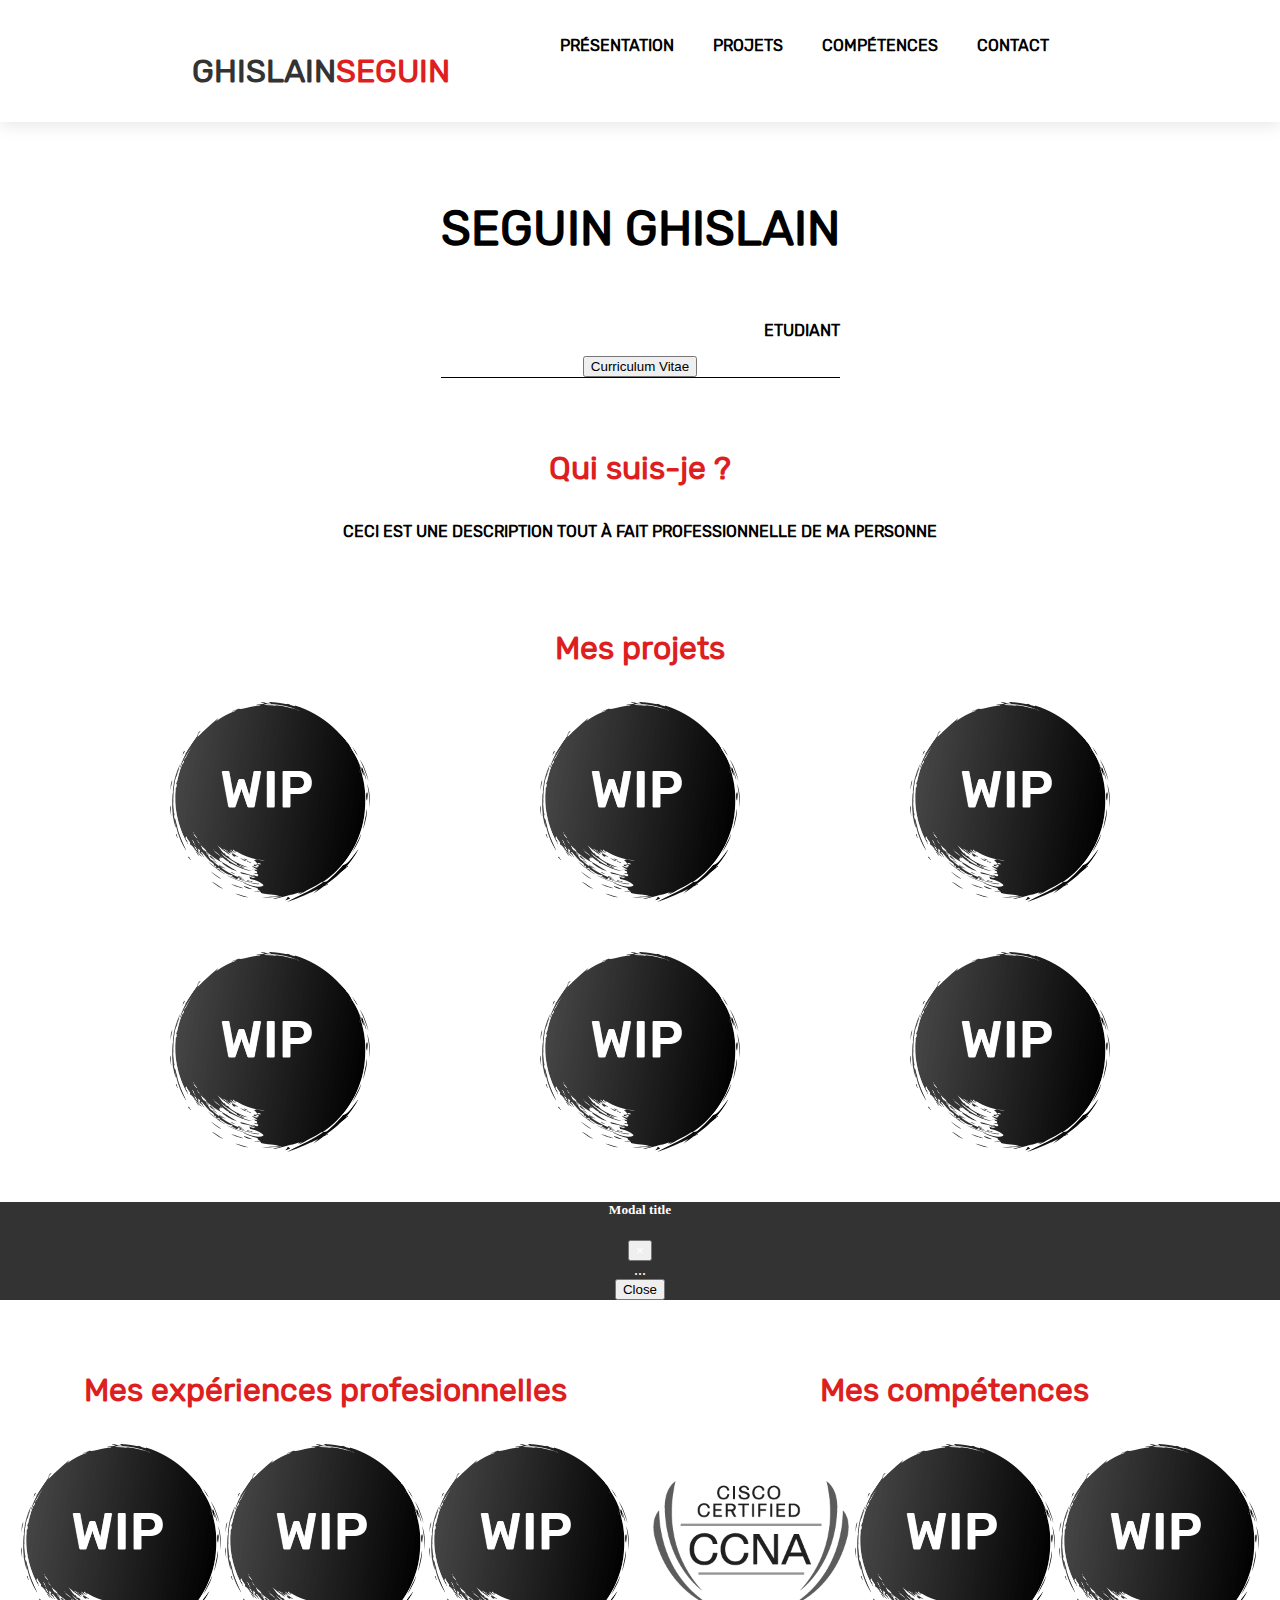
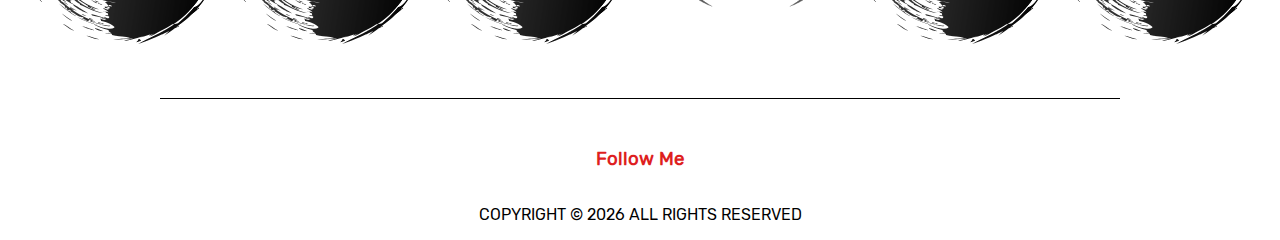
==== index.html @ 05e76e6c "frontend" ====
<!DOCTYPE html>
<html lang="en">
<head>
    <meta charset="UTF-8">
    <title>SEGUIN Ghislain</title>
    <script src="https://code.jquery.com/jquery-3.3.1.slim.min.js" integrity="sha384-q8i/X+965DzO0rT7abK41JStQIAqVgRVzpbzo5smXKp4YfRvH+8abtTE1Pi6jizo" crossorigin="anonymous"></script>
    <script src="https://cdnjs.cloudflare.com/ajax/libs/popper.js/1.14.3/umd/popper.min.js" integrity="sha384-ZMP7rVo3mIykV+2+9J3UJ46jBk0WLaUAdn689aCwoqbBJiSnjAK/l8WvCWPIPm49" crossorigin="anonymous"></script>
    <script src="https://stackpath.bootstrapcdn.com/bootstrap/4.1.3/js/bootstrap.min.js" integrity="sha384-ChfqqxuZUCnJSK3+MXmPNIyE6ZbWh2IMqE241rYiqJxyMiZ6OW/JmZQ5stwEULTy" crossorigin="anonymous"></script>
    <link rel="stylesheet" href="https://use.fontawesome.com/releases/v5.8.1/css/all.css" integrity="sha384-50oBUHEmvpQ+1lW4y57PTFmhCaXp0ML5d60M1M7uH2+nqUivzIebhndOJK28anvf" crossorigin="anonymous">
    <link rel="stylesheet" href="https://stackpath.bootstrapcdn.com/bootstrap/4.1.3/css/bootstrap.min.css" integrity="sha384-MCw98/SFnGE8fJT3GXwEOngsV7Zt27NXFoaoApmYm81iuXoPkFOJwJ8ERdknLPMO" crossorigin="anonymous">
    <link rel="stylesheet" href="style.css">
</head>
<body>

<nav>
    <div id="sticky">
        <div id="gauche">
            <p>Ghislain<span>SEGUIN</span></p>
        </div>
        <div id="liste-menu">
            <ul>
                <li id="presentation"><a href="#">Présentation</a></li>
                <li><a href="#projets">Projets</a></li>
                <li><a href="#exp">Compétences</a></li>
                <li><a href="mailto:ghislain.seguin@ynov.com">Contact</a></li>
                <li><a href="https://www.linkedin.com/in/ghislain-seguin-903ba6170/" target="_blank"><i class="fab fa-linkedin-in"></i></a></li>
            </ul>
        </div>
    </div>
</nav>

<main>
    <div id="fond">
    </div>
    <div class="ligne" id="intro1">
        <div id="intro">
            <p id="prenom">SEGUIN Ghislain</p>
            <div id="droite">
                <p>Etudiant</p>
            </div>
            <div id="bouton">
                <button id="CV" type="button" href="#" target="_blank">Curriculum Vitae</button>
            </div>
        </div>
    </div>

    <div class="categorie">
        <h1>Qui suis-je ?</h1>
        <p> Ceci est une description tout à fait professionnelle de ma personne</p>
    </div>

    <div class="categorie" id="projets">
        <h1>Mes projets</h1>
        <div>
            <div class="ligne">
                <img src="LOGO.png" data-toggle="modal" data-target="#modal_startup">
                <img src="LOGO.png" data-toggle="modal" data-target="#modal_startup">
                <img src="LOGO.png" data-toggle="modal" data-target="#modal_startup">
            </div>
            <div class="ligne">
                <img src="LOGO.png" data-toggle="modal" data-target="#modal_startup">
                <img src="LOGO.png" data-toggle="modal" data-target="#modal_startup">
                <img src="LOGO.png" data-toggle="modal" data-target="#modal_startup">
            </div>
        </div>

        <!-- Ici voici un premier modal. Copie/colle le pour en faire de nouveaux, en changeant l'id et en reliant à tes logos-->
        <div class="modal fade" id="modal_startup" tabindex="-1" role="dialog" aria-labelledby="exampleModalCenterTitle" aria-hidden="true">
            <div class="modal-dialog modal-dialog-centered" role="document">
                <div class="modal-content">
                    <div class="modal-header">
                        <h5 class="modal-title">Modal title</h5>
                        <button type="button" class="close" data-dismiss="modal" aria-label="Close">
                            <span aria-hidden="true">&times;</span>
                        </button>
                    </div>
                    <div class="modal-body">
                        ...
                    </div>
                    <div class="modal-footer">
                        <button type="button" class="btn btn-secondary" data-dismiss="modal">Close</button>
                    </div>
                </div>
            </div>
        </div>

    </div>

    <div class="categorie ligne" id="exp">
        <div id="exp_pro">
            <h1>Mes expériences profesionnelles</h1>
            <img src="LOGO.png" data-toggle="modal" data-target="#modal_startup">
            <img src="LOGO.png" data-toggle="modal" data-target="#modal_startup">
            <img src="LOGO.png" data-toggle="modal" data-target="#modal_startup">
        </div>

        <div id="competences">
            <h1>Mes compétences</h1>
            <a href="Docs/certification.pdf" target="_blank"><img src="cisco-ccna-logo.png"></a>
            <img src="LOGO.png">
            <img src="LOGO.png">
        </div>
    </div>

</main>

<footer>
    <div>
        <h3>Follow Me</h3>
        <div class="ligne">
            <a href="https://www.facebook.com/Kyrantox" target="_blank"><i class="fab fa-facebook-f"></i></a>
            <a href="https://twitter.com/Kyrantox" target="_blank"><i class="fab fa-twitter"></i></a>
            <a href="https://www.instagram.com/kyrantox/?hl=fr" target="_blank"><i class="fab fa-instagram"></i></a>
            <a href="#" title="Kyrantox#5072"><i class="fab fa-discord"></i></a>
        </div>
        <p>
            Copyright ©
            <script>document.write(new Date().getFullYear());</script>
            All rights reserved
        </p>
    </div>
</footer>

</body>
</html>
---- style.css ----
/*Des borders seront utilisés pour les vérifications, puis laissés commentés paar la suite*/

body{
    display: flex;
    flex-direction: column;
    justify-content: center;
    align-items: center;
    margin: 0;
    padding: 0;
    color: white;
}

a{
    text-decoration: none;
    color: black;
    transition: all 0.3s ease-in-out;
}

a:hover{
    color: #DE1F1F;
    text-decoration: none;
}

footer{
    display: flex;
    flex-direction: column;
    align-items: center;
    justify-content: center;
    text-align: center;
    border-top: 1px solid black;
    width: 75%;
    padding-top: 30px;
}

footer p{
    font-family: "Rubik", "Oswald", sans-serif;
    font-weight: normal;
    font-size: 100%;
}

footer .ligne{
    margin-bottom: 10px;
}

h1{
    color: #DE1F1F;
    margin-bottom: 35px;
    font-family: "Rubik", "Oswald", sans-serif;
}

h2{
    color: black;
    font-family: "Rubik", "Oswald", sans-serif;
}

h3{
    color: #DE1F1F;
    font-family: "Rubik", "Oswald", sans-serif;
}

img{
    width: 200px;
    height: 200px;
    filter: grayscale(100%);
    transition: all 0.3s ease-in-out;
}

img:hover{
    filter: grayscale(0%);
}

main{
    display: flex;
    flex-direction: column;
    align-items: center;
    justify-content: center;
    text-align: center;
    width: 100%;
}

nav{
    display: flex;
    background-color: rgba(255, 255, 255, 0.93);
   /* position: sticky;*/
    top: 0;
    width: 100%;
    z-index: 999;
    box-shadow: 0px 3px 16px 0px rgba(0, 0, 0, 0.1);
    margin-bottom: 30px;
}

nav ul li{
    display: inline-block;
    margin-left: 35px;
    font-family: "Rubik", "Oswald", sans-serif;
    color: #333;
}

p{
    color: black;
    font-family: "Rubik", "Oswald", sans-serif;
    text-transform: uppercase;
    font-weight: bold;
}

ul{
    list-style:none;
    margin-left:0;
    padding-left:0;
    margin-top: 1rem;
}

header {
    display: flex!important;
    width: 100%;
}

#competence {

}

.bouton{
    margin : 0 20px 20px 20px;
}

.bouton_propre{
    display: inline-block;
    color: #fff;
    letter-spacing: 0px;
    font-family: "Rubik", sans-serif;
    font-weight: 500;
    line-height: 46px;
    outline: none !important;
    text-align: center;
    cursor: pointer;
    text-transform: uppercase;
    border-radius: 5px;
    background-origin: border-box;
    background-clip: content-box, border-box;
    background-image: linear-gradient(to right, #DE1F1F 0%, #FF3535 100%), radial-gradient(circle at top left, #DE1F1F, #FF3535);
    border: double 2px transparent;
    box-shadow: 0px 10px 30px rgba(118, 85, 225, 0.3);
    transition: all 0.3s ease-in-out;
}

.bouton_propre:hover{
    background-image: linear-gradient(#ffffff, #ffffff), radial-gradient(circle at top left, #DE1F1F, #FF3535);
    border: 2px solid #FF3535;
    color: #222222;
    box-shadow: none;
    background-clip: border-box;
}




#droite{
    align-self: flex-end;
}

#gauche p{
    /*border: 2px solid red;*/
    color: #333;
    font-family: "Rubik", "Oswald", sans-serif;
    font-size: 2em;
    font-weight: bold;
}

#gauche span{
    color: #DE1F1F;
}

#gauche:hover {
    filter: contrast(200%);
}

#intro{
    display: flex;
    flex-direction: column;
    align-items: center;
}

#intro1{
    border-bottom: 1px solid black;
}

#liste-menu{
    display: flex;
    flex-direction: row-reverse;
    flex-grow: 1;
    /*border: 2px solid green;*/
}

#liste-menu ul li a{
    font-family: "Rubik", "Oswald", sans-serif;
    font-weight: bold;
}

#prenom{
    font-size: 300%;
}

#competence {
    width: 75%;
    margin-bottom: 50px;
}

.presentation{
    color:black;
    transition: all 0.3s ease-in-out;
}

.active{
    color: #DE1F1F !important;
    transition: all 0.3s ease-in-out;
}


.presentation a:hover{
    color: darkred;
}



#sticky{
    display: flex;
    margin-top: 20px;
    margin-right: 15%;
    margin-left: 15%;
    width: 100%;
    text-transform: uppercase;
}

#titre{
    font-family: "Rubik", "Oswald", sans-serif;
    font-size: 1.2em;
    text-shadow: 10px 7px 5px rgba(0, 0, 0, 0.3);
    padding-bottom: 20px;
}

#titre h1 span {
    font-size: 2em;
    border-bottom: 2px solid #ffffff;
    padding-bottom: 12px;
    line-height: 1.8;
}

.btn-secondary:hover{
    color: #DE1F1F;
}

.categorie{
    margin-bottom: 50px;
    width: 100%;
}

.categorie_texte{
    margin-bottom: 50px;
    width: 75%;
}

.close{
    color: white;
    transition: all 0.3s ease-in-out;
}

.close:not(:disabled):not(.disabled):focus, .close:not(:disabled):not(.disabled):hover{
    color: #DE1F1F;
}

.ligne{
    display: flex;
    flex-direction: row;
    justify-content: space-evenly;
    /*align-items: center;*/
    margin-bottom: 50px;
}

.mobile-toggle {
    display: none;
    cursor: pointer;
    font-size: 20px;
    position: absolute;
    right: 22px;
    top: 0;
    width: 30px;
    transition: all 200ms ease-in;
}



.mobile-toggle span {
    width: 30px;
    height: 4px;
    margin-bottom: 6px;
    border-radius: 1000px;
    background: #8f8f8f;
    display: block;
}

.modal-content{
    background-color: #333;
}

@font-face {
    font-family: "Rubik";
    src: url("Rubik-Regular.ttf");
}


.flip-card {
    background-color: transparent;
    width: 300px;
    height: 200px;
    perspective: 1000px; /* Effet 3D */
}

.flip-card-inner {
    position: relative;
    width: 100%;
    height: 100%;
    text-align: center;
    transition: transform 0.8s;
    transform-style: preserve-3d;
}

.flip-card:hover .flip-card-inner {
    transform: rotateY(180deg);
}

.flip-card-front, .flip-card-back {
    position: absolute;
    width: 100%;
    height: 100%;
    backface-visibility: hidden;
}

.flip-card-front {
    color: black;
}

.flip-card-back {
    color: white;
    transform: rotateY(180deg);
}

* {
    box-sizing: border-box;
}

input[type=text], select, textarea {
    width: 100%;
    padding: 12px;
    border: 1px solid #ccc;
    border-radius: 4px;
    resize: vertical;
}

label {
    padding: 12px 12px 12px 0;
    display: inline-block;
}

input[type=submit] {
    background-color: #4CAF50;
    color: white;
    padding: 12px 20px;
    border: none;
    border-radius: 4px;
    cursor: pointer;
    float: right;
}

input[type=submit]:hover {
    background-color: #45a049;
}

.bloc {
    border-radius: 5px;
    padding: 20px;
    width: 100%;
}

.col {
    float: left;
    margin-top: 6px;
    color: black;
}

.col-25 {
    float: left;
    width: 25%;
    margin-top: 6px;
    color: black;
}

.col-75 {
    float: left;
    width: 75%;
    margin-top: 6px;
}


.lignec:after {
    content: "";
    display: table;
    clear: both;
}

/* C'est comme ça le responsive, alors ghislain du futur retiens le !!!*/
@media screen and (max-width: 600px) {
    .col-25, .col-75, input[type=submit] {
        width: 100%;
        margin-top: 0;
    }
}

.taille_flip{
    width:200px;
    height:200px;
}

/* Dropdown Button */
.dropbtn {
    padding: 16px;
    font-size: 16px;
    border: none;
}


.dropdown {
    position: relative;
    display: inline-block;
}


.dropdown-content {
    display: none;
    position: absolute;
    background-color: #f1f1f1;
    min-width: 160px;
    box-shadow: 0px 8px 16px 0px rgba(0,0,0,0.2);
    z-index: 1;
}


.dropdown-content a {
    color: black;
    padding: 12px 16px;
    text-decoration: none;
    display: block;
}


.dropdown-content a:hover {
    color: #DE1F1F;
}


.dropdown:hover .dropdown-content {
    display: block;
}


/* test */

/*.sticky {
    position: fixed;
    width: 100%;
    left: 0;
    top: 0;
    z-index: 100;
    border-top: 0;
    height: 50px !important;
}

.hero-profile {
    width: 100%;
    height: 50px;
}

.nav-header {
    height: 10vh;
    width: 100%;
    background-color: #f8bb15;
    z-index: 9999;
    box-shadow: 0px 2px 5px rgba(0, 0, 0, 0.5);
}
.nav-header .nav-menu {
    display: flex;
    justify-content: space-around;
    flex-wrap: nowrap;
    padding-top: 15px;
    font-size: 18px;
    color: #fff;
}

.hero-area {
    height: 90vh;
    width: 100%;
    min-width: 600px;
    background-color: #484248;
    box-shadow: 0px 2px 5px rgba(0, 0, 0, 0.5);
}


.hero-social-buttons {
    margin-top: 30px;
}

#hero {
    padding-top: 20px;
    color: #fff;
    font-family: Roboto;
}
#hero > .hero-main {
    margin-top: 20vh;
    display: flex;
    justify-content: center;
    align-items: center;
}
#hero > .hero-main .hero-img > img {
    height: 150px;
    width: 150px;
    margin: 10px 25px;
    border: 1px solid #f8bb15;
    border-radius: 85px;
}
#hero > .hero-main .hero-text {
    font-size: 56px;
}
#hero > .hero-main .hero-text .hero-text-detail {
    font-size: 12px;
}*/
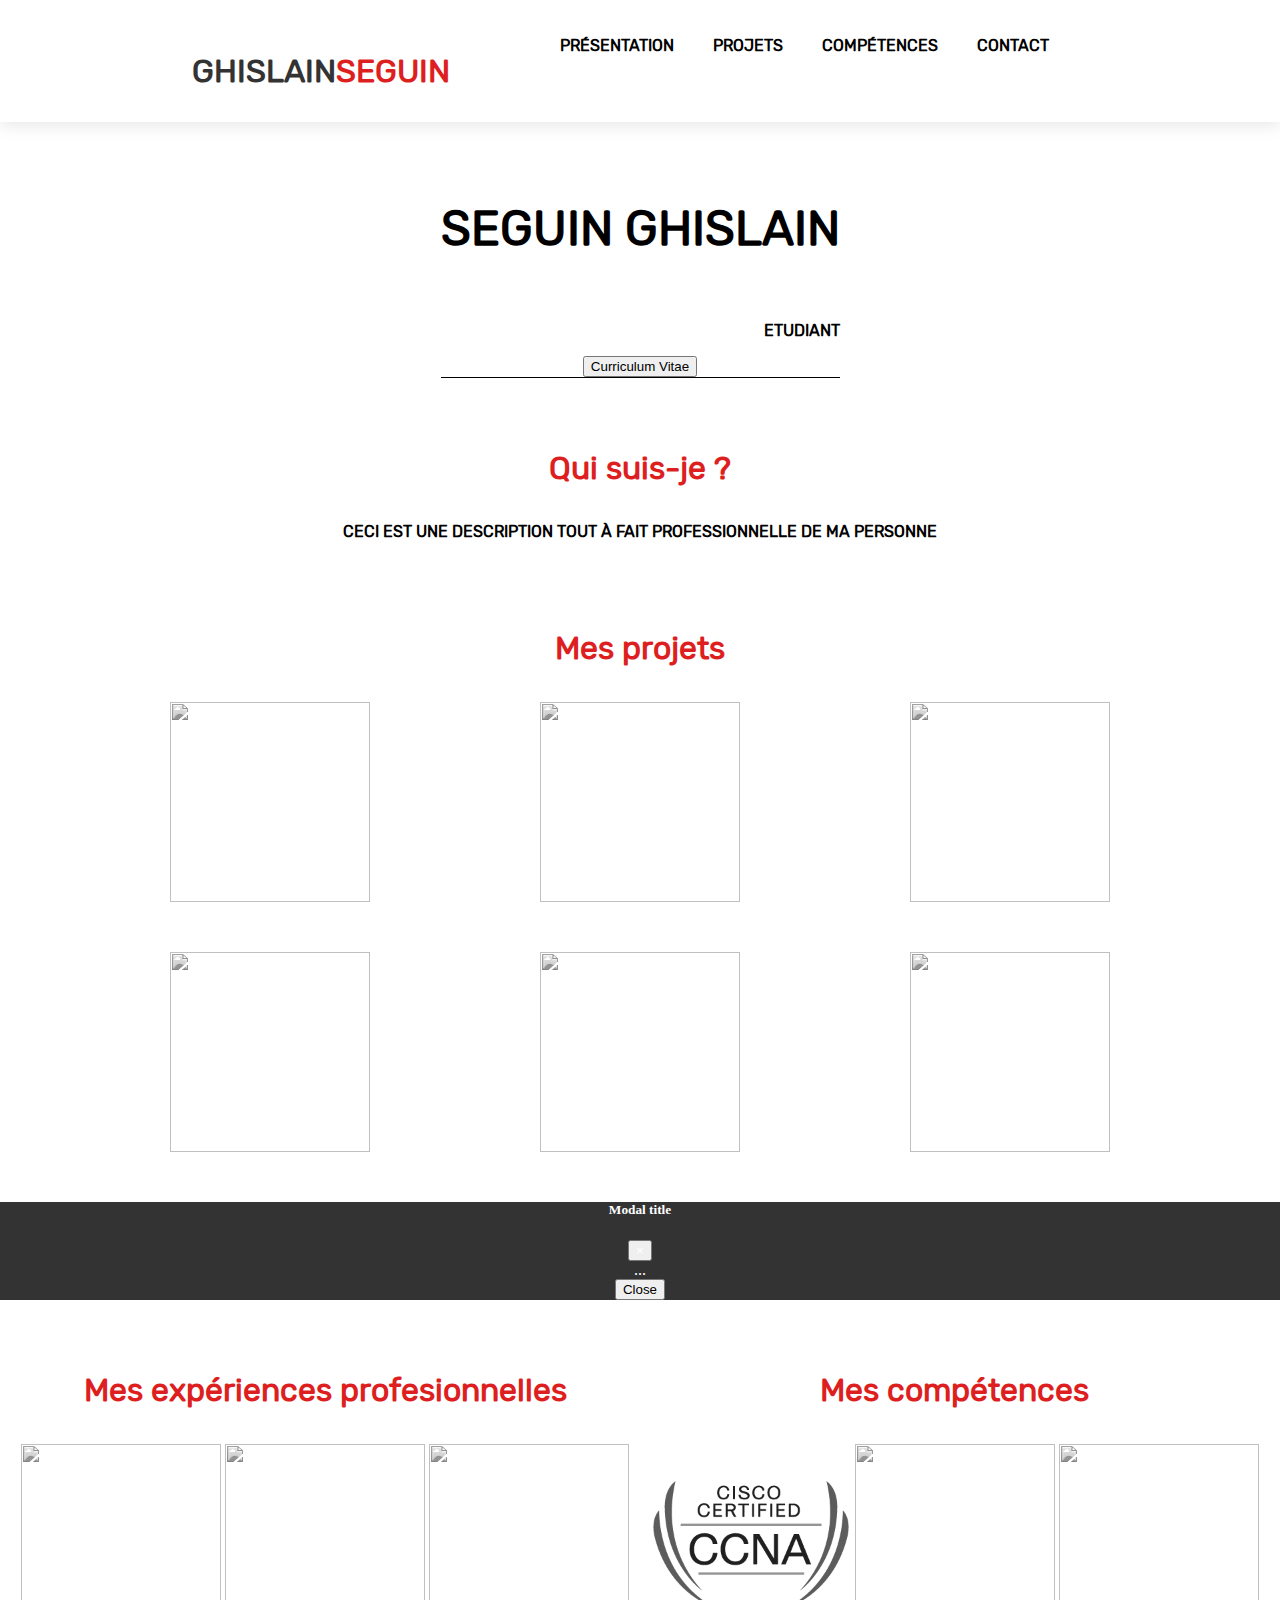
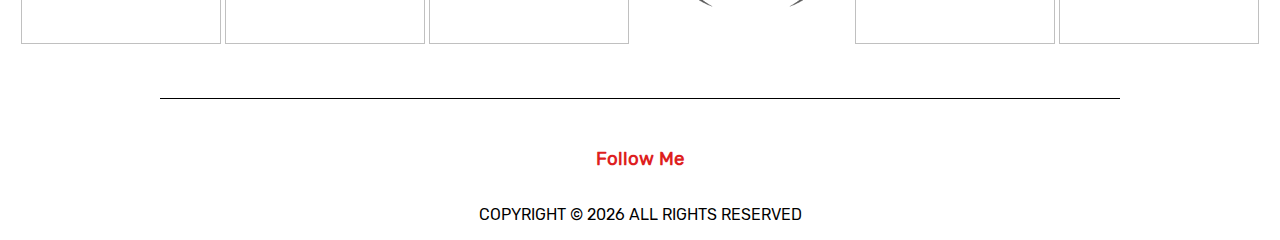
==== commit 9fc211e3: "Debogage" ====
--- a/index.html
+++ b/index.html
@@ -1,125 +1,125 @@
-<!DOCTYPE html>
-<html lang="en">
-<head>
-    <meta charset="UTF-8">
-    <title>SEGUIN Ghislain</title>
-    <script src="https://code.jquery.com/jquery-3.3.1.slim.min.js" integrity="sha384-q8i/X+965DzO0rT7abK41JStQIAqVgRVzpbzo5smXKp4YfRvH+8abtTE1Pi6jizo" crossorigin="anonymous"></script>
-    <script src="https://cdnjs.cloudflare.com/ajax/libs/popper.js/1.14.3/umd/popper.min.js" integrity="sha384-ZMP7rVo3mIykV+2+9J3UJ46jBk0WLaUAdn689aCwoqbBJiSnjAK/l8WvCWPIPm49" crossorigin="anonymous"></script>
-    <script src="https://stackpath.bootstrapcdn.com/bootstrap/4.1.3/js/bootstrap.min.js" integrity="sha384-ChfqqxuZUCnJSK3+MXmPNIyE6ZbWh2IMqE241rYiqJxyMiZ6OW/JmZQ5stwEULTy" crossorigin="anonymous"></script>
-    <link rel="stylesheet" href="https://use.fontawesome.com/releases/v5.8.1/css/all.css" integrity="sha384-50oBUHEmvpQ+1lW4y57PTFmhCaXp0ML5d60M1M7uH2+nqUivzIebhndOJK28anvf" crossorigin="anonymous">
-    <link rel="stylesheet" href="https://stackpath.bootstrapcdn.com/bootstrap/4.1.3/css/bootstrap.min.css" integrity="sha384-MCw98/SFnGE8fJT3GXwEOngsV7Zt27NXFoaoApmYm81iuXoPkFOJwJ8ERdknLPMO" crossorigin="anonymous">
-    <link rel="stylesheet" href="style.css">
-</head>
-<body>
-
-<nav>
-    <div id="sticky">
-        <div id="gauche">
-            <p>Ghislain<span>SEGUIN</span></p>
-        </div>
-        <div id="liste-menu">
-            <ul>
-                <li id="presentation"><a href="#">Présentation</a></li>
-                <li><a href="#projets">Projets</a></li>
-                <li><a href="#exp">Compétences</a></li>
-                <li><a href="mailto:ghislain.seguin@ynov.com">Contact</a></li>
-                <li><a href="https://www.linkedin.com/in/ghislain-seguin-903ba6170/" target="_blank"><i class="fab fa-linkedin-in"></i></a></li>
-            </ul>
-        </div>
-    </div>
-</nav>
-
-<main>
-    <div id="fond">
-    </div>
-    <div class="ligne" id="intro1">
-        <div id="intro">
-            <p id="prenom">SEGUIN Ghislain</p>
-            <div id="droite">
-                <p>Etudiant</p>
-            </div>
-            <div id="bouton">
-                <button id="CV" type="button" href="#" target="_blank">Curriculum Vitae</button>
-            </div>
-        </div>
-    </div>
-
-    <div class="categorie">
-        <h1>Qui suis-je ?</h1>
-        <p> Ceci est une description tout à fait professionnelle de ma personne</p>
-    </div>
-
-    <div class="categorie" id="projets">
-        <h1>Mes projets</h1>
-        <div>
-            <div class="ligne">
-                <img src="LOGO.png" data-toggle="modal" data-target="#modal_startup">
-                <img src="LOGO.png" data-toggle="modal" data-target="#modal_startup">
-                <img src="LOGO.png" data-toggle="modal" data-target="#modal_startup">
-            </div>
-            <div class="ligne">
-                <img src="LOGO.png" data-toggle="modal" data-target="#modal_startup">
-                <img src="LOGO.png" data-toggle="modal" data-target="#modal_startup">
-                <img src="LOGO.png" data-toggle="modal" data-target="#modal_startup">
-            </div>
-        </div>
-
-        <!-- Ici voici un premier modal. Copie/colle le pour en faire de nouveaux, en changeant l'id et en reliant à tes logos-->
-        <div class="modal fade" id="modal_startup" tabindex="-1" role="dialog" aria-labelledby="exampleModalCenterTitle" aria-hidden="true">
-            <div class="modal-dialog modal-dialog-centered" role="document">
-                <div class="modal-content">
-                    <div class="modal-header">
-                        <h5 class="modal-title">Modal title</h5>
-                        <button type="button" class="close" data-dismiss="modal" aria-label="Close">
-                            <span aria-hidden="true">&times;</span>
-                        </button>
-                    </div>
-                    <div class="modal-body">
-                        ...
-                    </div>
-                    <div class="modal-footer">
-                        <button type="button" class="btn btn-secondary" data-dismiss="modal">Close</button>
-                    </div>
-                </div>
-            </div>
-        </div>
-
-    </div>
-
-    <div class="categorie ligne" id="exp">
-        <div id="exp_pro">
-            <h1>Mes expériences profesionnelles</h1>
-            <img src="LOGO.png" data-toggle="modal" data-target="#modal_startup">
-            <img src="LOGO.png" data-toggle="modal" data-target="#modal_startup">
-            <img src="LOGO.png" data-toggle="modal" data-target="#modal_startup">
-        </div>
-
-        <div id="competences">
-            <h1>Mes compétences</h1>
-            <a href="Docs/certification.pdf" target="_blank"><img src="cisco-ccna-logo.png"></a>
-            <img src="LOGO.png">
-            <img src="LOGO.png">
-        </div>
-    </div>
-
-</main>
-
-<footer>
-    <div>
-        <h3>Follow Me</h3>
-        <div class="ligne">
-            <a href="https://www.facebook.com/Kyrantox" target="_blank"><i class="fab fa-facebook-f"></i></a>
-            <a href="https://twitter.com/Kyrantox" target="_blank"><i class="fab fa-twitter"></i></a>
-            <a href="https://www.instagram.com/kyrantox/?hl=fr" target="_blank"><i class="fab fa-instagram"></i></a>
-            <a href="#" title="Kyrantox#5072"><i class="fab fa-discord"></i></a>
-        </div>
-        <p>
-            Copyright ©
-            <script>document.write(new Date().getFullYear());</script>
-            All rights reserved
-        </p>
-    </div>
-</footer>
-
-</body>
+<!DOCTYPE html>
+<html lang="en">
+<head>
+    <meta charset="UTF-8">
+    <title>SEGUIN Ghislain</title>
+    <script src="https://code.jquery.com/jquery-3.3.1.slim.min.js" integrity="sha384-q8i/X+965DzO0rT7abK41JStQIAqVgRVzpbzo5smXKp4YfRvH+8abtTE1Pi6jizo" crossorigin="anonymous"></script>
+    <script src="https://cdnjs.cloudflare.com/ajax/libs/popper.js/1.14.3/umd/popper.min.js" integrity="sha384-ZMP7rVo3mIykV+2+9J3UJ46jBk0WLaUAdn689aCwoqbBJiSnjAK/l8WvCWPIPm49" crossorigin="anonymous"></script>
+    <script src="https://stackpath.bootstrapcdn.com/bootstrap/4.1.3/js/bootstrap.min.js" integrity="sha384-ChfqqxuZUCnJSK3+MXmPNIyE6ZbWh2IMqE241rYiqJxyMiZ6OW/JmZQ5stwEULTy" crossorigin="anonymous"></script>
+    <link rel="stylesheet" href="https://use.fontawesome.com/releases/v5.8.1/css/all.css" integrity="sha384-50oBUHEmvpQ+1lW4y57PTFmhCaXp0ML5d60M1M7uH2+nqUivzIebhndOJK28anvf" crossorigin="anonymous">
+    <link rel="stylesheet" href="https://stackpath.bootstrapcdn.com/bootstrap/4.1.3/css/bootstrap.min.css" integrity="sha384-MCw98/SFnGE8fJT3GXwEOngsV7Zt27NXFoaoApmYm81iuXoPkFOJwJ8ERdknLPMO" crossorigin="anonymous">
+    <link rel="stylesheet" href="style.css">
+</head>
+<body>
+
+<nav>
+    <div id="sticky">
+        <div id="gauche">
+            <p>Ghislain<span>SEGUIN</span></p>
+        </div>
+        <div id="liste-menu">
+            <ul>
+                <li id="presentation"><a href="#">Présentation</a></li>
+                <li><a href="#projets">Projets</a></li>
+                <li><a href="#exp">Compétences</a></li>
+                <li><a href="mailto:ghislain.seguin@ynov.com">Contact</a></li>
+                <li><a href="https://www.linkedin.com/in/ghislain-seguin-903ba6170/" target="_blank"><i class="fab fa-linkedin-in"></i></a></li>
+            </ul>
+        </div>
+    </div>
+</nav>
+
+<main>
+    <div id="fond">
+    </div>
+    <div class="ligne" id="intro1">
+        <div id="intro">
+            <p id="prenom">SEGUIN Ghislain</p>
+            <div id="droite">
+                <p>Etudiant</p>
+            </div>
+            <div id="bouton">
+                <button id="CV" type="button" href="#" target="_blank">Curriculum Vitae</button>
+            </div>
+        </div>
+    </div>
+
+    <div class="categorie">
+        <h1>Qui suis-je ?</h1>
+        <p> Ceci est une description tout à fait professionnelle de ma personne</p>
+    </div>
+
+    <div class="categorie" id="projets">
+        <h1>Mes projets</h1>
+        <div>
+            <div class="ligne">
+                <img src="LOGO.png" data-toggle="modal" data-target="#modal_startup">
+                <img src="LOGO.png" data-toggle="modal" data-target="#modal_startup">
+                <img src="LOGO.png" data-toggle="modal" data-target="#modal_startup">
+            </div>
+            <div class="ligne">
+                <img src="LOGO.png" data-toggle="modal" data-target="#modal_startup">
+                <img src="LOGO.png" data-toggle="modal" data-target="#modal_startup">
+                <img src="LOGO.png" data-toggle="modal" data-target="#modal_startup">
+            </div>
+        </div>
+
+        <!-- Ici voici un premier modal. Copie/colle le pour en faire de nouveaux, en changeant l'id et en reliant à tes logos-->
+        <div class="modal fade" id="modal_startup" tabindex="-1" role="dialog" aria-labelledby="exampleModalCenterTitle" aria-hidden="true">
+            <div class="modal-dialog modal-dialog-centered" role="document">
+                <div class="modal-content">
+                    <div class="modal-header">
+                        <h5 class="modal-title">Modal title</h5>
+                        <button type="button" class="close" data-dismiss="modal" aria-label="Close">
+                            <span aria-hidden="true">&times;</span>
+                        </button>
+                    </div>
+                    <div class="modal-body">
+                        ...
+                    </div>
+                    <div class="modal-footer">
+                        <button type="button" class="btn btn-secondary" data-dismiss="modal">Close</button>
+                    </div>
+                </div>
+            </div>
+        </div>
+
+    </div>
+
+    <div class="categorie ligne" id="exp">
+        <div id="exp_pro">
+            <h1>Mes expériences profesionnelles</h1>
+            <img src="LOGO.png" data-toggle="modal" data-target="#modal_startup">
+            <img src="LOGO.png" data-toggle="modal" data-target="#modal_startup">
+            <img src="LOGO.png" data-toggle="modal" data-target="#modal_startup">
+        </div>
+
+        <div id="competences">
+            <h1>Mes compétences</h1>
+            <a href="Docs/certification.pdf" target="_blank"><img src="cisco-ccna-logo.png"></a>
+            <img src="LOGO.png">
+            <img src="LOGO.png">
+        </div>
+    </div>
+
+</main>
+
+<footer>
+    <div>
+        <h3>Follow Me</h3>
+        <div class="ligne">
+            <a href="https://www.facebook.com/Kyrantox" target="_blank"><i class="fab fa-facebook-f"></i></a>
+            <a href="https://twitter.com/Kyrantox" target="_blank"><i class="fab fa-twitter"></i></a>
+            <a href="https://www.instagram.com/kyrantox/?hl=fr" target="_blank"><i class="fab fa-instagram"></i></a>
+            <a href="#" title="Kyrantox#5072"><i class="fab fa-discord"></i></a>
+        </div>
+        <p>
+            Copyright ©
+            <script>document.write(new Date().getFullYear());</script>
+            All rights reserved
+        </p>
+    </div>
+</footer>
+
+</body>
 </html>--- a/style.css
+++ b/style.css
@@ -1,534 +1,534 @@
-/*Des borders seront utilisés pour les vérifications, puis laissés commentés paar la suite*/
-
-body{
-    display: flex;
-    flex-direction: column;
-    justify-content: center;
-    align-items: center;
-    margin: 0;
-    padding: 0;
-    color: white;
-}
-
-a{
-    text-decoration: none;
-    color: black;
-    transition: all 0.3s ease-in-out;
-}
-
-a:hover{
-    color: #DE1F1F;
-    text-decoration: none;
-}
-
-footer{
-    display: flex;
-    flex-direction: column;
-    align-items: center;
-    justify-content: center;
-    text-align: center;
-    border-top: 1px solid black;
-    width: 75%;
-    padding-top: 30px;
-}
-
-footer p{
-    font-family: "Rubik", "Oswald", sans-serif;
-    font-weight: normal;
-    font-size: 100%;
-}
-
-footer .ligne{
-    margin-bottom: 10px;
-}
-
-h1{
-    color: #DE1F1F;
-    margin-bottom: 35px;
-    font-family: "Rubik", "Oswald", sans-serif;
-}
-
-h2{
-    color: black;
-    font-family: "Rubik", "Oswald", sans-serif;
-}
-
-h3{
-    color: #DE1F1F;
-    font-family: "Rubik", "Oswald", sans-serif;
-}
-
-img{
-    width: 200px;
-    height: 200px;
-    filter: grayscale(100%);
-    transition: all 0.3s ease-in-out;
-}
-
-img:hover{
-    filter: grayscale(0%);
-}
-
-main{
-    display: flex;
-    flex-direction: column;
-    align-items: center;
-    justify-content: center;
-    text-align: center;
-    width: 100%;
-}
-
-nav{
-    display: flex;
-    background-color: rgba(255, 255, 255, 0.93);
-   /* position: sticky;*/
-    top: 0;
-    width: 100%;
-    z-index: 999;
-    box-shadow: 0px 3px 16px 0px rgba(0, 0, 0, 0.1);
-    margin-bottom: 30px;
-}
-
-nav ul li{
-    display: inline-block;
-    margin-left: 35px;
-    font-family: "Rubik", "Oswald", sans-serif;
-    color: #333;
-}
-
-p{
-    color: black;
-    font-family: "Rubik", "Oswald", sans-serif;
-    text-transform: uppercase;
-    font-weight: bold;
-}
-
-ul{
-    list-style:none;
-    margin-left:0;
-    padding-left:0;
-    margin-top: 1rem;
-}
-
-header {
-    display: flex!important;
-    width: 100%;
-}
-
-#competence {
-
-}
-
-.bouton{
-    margin : 0 20px 20px 20px;
-}
-
-.bouton_propre{
-    display: inline-block;
-    color: #fff;
-    letter-spacing: 0px;
-    font-family: "Rubik", sans-serif;
-    font-weight: 500;
-    line-height: 46px;
-    outline: none !important;
-    text-align: center;
-    cursor: pointer;
-    text-transform: uppercase;
-    border-radius: 5px;
-    background-origin: border-box;
-    background-clip: content-box, border-box;
-    background-image: linear-gradient(to right, #DE1F1F 0%, #FF3535 100%), radial-gradient(circle at top left, #DE1F1F, #FF3535);
-    border: double 2px transparent;
-    box-shadow: 0px 10px 30px rgba(118, 85, 225, 0.3);
-    transition: all 0.3s ease-in-out;
-}
-
-.bouton_propre:hover{
-    background-image: linear-gradient(#ffffff, #ffffff), radial-gradient(circle at top left, #DE1F1F, #FF3535);
-    border: 2px solid #FF3535;
-    color: #222222;
-    box-shadow: none;
-    background-clip: border-box;
-}
-
-
-
-
-#droite{
-    align-self: flex-end;
-}
-
-#gauche p{
-    /*border: 2px solid red;*/
-    color: #333;
-    font-family: "Rubik", "Oswald", sans-serif;
-    font-size: 2em;
-    font-weight: bold;
-}
-
-#gauche span{
-    color: #DE1F1F;
-}
-
-#gauche:hover {
-    filter: contrast(200%);
-}
-
-#intro{
-    display: flex;
-    flex-direction: column;
-    align-items: center;
-}
-
-#intro1{
-    border-bottom: 1px solid black;
-}
-
-#liste-menu{
-    display: flex;
-    flex-direction: row-reverse;
-    flex-grow: 1;
-    /*border: 2px solid green;*/
-}
-
-#liste-menu ul li a{
-    font-family: "Rubik", "Oswald", sans-serif;
-    font-weight: bold;
-}
-
-#prenom{
-    font-size: 300%;
-}
-
-#competence {
-    width: 75%;
-    margin-bottom: 50px;
-}
-
-.presentation{
-    color:black;
-    transition: all 0.3s ease-in-out;
-}
-
-.active{
-    color: #DE1F1F !important;
-    transition: all 0.3s ease-in-out;
-}
-
-
-.presentation a:hover{
-    color: darkred;
-}
-
-
-
-#sticky{
-    display: flex;
-    margin-top: 20px;
-    margin-right: 15%;
-    margin-left: 15%;
-    width: 100%;
-    text-transform: uppercase;
-}
-
-#titre{
-    font-family: "Rubik", "Oswald", sans-serif;
-    font-size: 1.2em;
-    text-shadow: 10px 7px 5px rgba(0, 0, 0, 0.3);
-    padding-bottom: 20px;
-}
-
-#titre h1 span {
-    font-size: 2em;
-    border-bottom: 2px solid #ffffff;
-    padding-bottom: 12px;
-    line-height: 1.8;
-}
-
-.btn-secondary:hover{
-    color: #DE1F1F;
-}
-
-.categorie{
-    margin-bottom: 50px;
-    width: 100%;
-}
-
-.categorie_texte{
-    margin-bottom: 50px;
-    width: 75%;
-}
-
-.close{
-    color: white;
-    transition: all 0.3s ease-in-out;
-}
-
-.close:not(:disabled):not(.disabled):focus, .close:not(:disabled):not(.disabled):hover{
-    color: #DE1F1F;
-}
-
-.ligne{
-    display: flex;
-    flex-direction: row;
-    justify-content: space-evenly;
-    /*align-items: center;*/
-    margin-bottom: 50px;
-}
-
-.mobile-toggle {
-    display: none;
-    cursor: pointer;
-    font-size: 20px;
-    position: absolute;
-    right: 22px;
-    top: 0;
-    width: 30px;
-    transition: all 200ms ease-in;
-}
-
-
-
-.mobile-toggle span {
-    width: 30px;
-    height: 4px;
-    margin-bottom: 6px;
-    border-radius: 1000px;
-    background: #8f8f8f;
-    display: block;
-}
-
-.modal-content{
-    background-color: #333;
-}
-
-@font-face {
-    font-family: "Rubik";
-    src: url("Rubik-Regular.ttf");
-}
-
-
-.flip-card {
-    background-color: transparent;
-    width: 300px;
-    height: 200px;
-    perspective: 1000px; /* Effet 3D */
-}
-
-.flip-card-inner {
-    position: relative;
-    width: 100%;
-    height: 100%;
-    text-align: center;
-    transition: transform 0.8s;
-    transform-style: preserve-3d;
-}
-
-.flip-card:hover .flip-card-inner {
-    transform: rotateY(180deg);
-}
-
-.flip-card-front, .flip-card-back {
-    position: absolute;
-    width: 100%;
-    height: 100%;
-    backface-visibility: hidden;
-}
-
-.flip-card-front {
-    color: black;
-}
-
-.flip-card-back {
-    color: white;
-    transform: rotateY(180deg);
-}
-
-* {
-    box-sizing: border-box;
-}
-
-input[type=text], select, textarea {
-    width: 100%;
-    padding: 12px;
-    border: 1px solid #ccc;
-    border-radius: 4px;
-    resize: vertical;
-}
-
-label {
-    padding: 12px 12px 12px 0;
-    display: inline-block;
-}
-
-input[type=submit] {
-    background-color: #4CAF50;
-    color: white;
-    padding: 12px 20px;
-    border: none;
-    border-radius: 4px;
-    cursor: pointer;
-    float: right;
-}
-
-input[type=submit]:hover {
-    background-color: #45a049;
-}
-
-.bloc {
-    border-radius: 5px;
-    padding: 20px;
-    width: 100%;
-}
-
-.col {
-    float: left;
-    margin-top: 6px;
-    color: black;
-}
-
-.col-25 {
-    float: left;
-    width: 25%;
-    margin-top: 6px;
-    color: black;
-}
-
-.col-75 {
-    float: left;
-    width: 75%;
-    margin-top: 6px;
-}
-
-
-.lignec:after {
-    content: "";
-    display: table;
-    clear: both;
-}
-
-/* C'est comme ça le responsive, alors ghislain du futur retiens le !!!*/
-@media screen and (max-width: 600px) {
-    .col-25, .col-75, input[type=submit] {
-        width: 100%;
-        margin-top: 0;
-    }
-}
-
-.taille_flip{
-    width:200px;
-    height:200px;
-}
-
-/* Dropdown Button */
-.dropbtn {
-    padding: 16px;
-    font-size: 16px;
-    border: none;
-}
-
-
-.dropdown {
-    position: relative;
-    display: inline-block;
-}
-
-
-.dropdown-content {
-    display: none;
-    position: absolute;
-    background-color: #f1f1f1;
-    min-width: 160px;
-    box-shadow: 0px 8px 16px 0px rgba(0,0,0,0.2);
-    z-index: 1;
-}
-
-
-.dropdown-content a {
-    color: black;
-    padding: 12px 16px;
-    text-decoration: none;
-    display: block;
-}
-
-
-.dropdown-content a:hover {
-    color: #DE1F1F;
-}
-
-
-.dropdown:hover .dropdown-content {
-    display: block;
-}
-
-
-/* test */
-
-/*.sticky {
-    position: fixed;
-    width: 100%;
-    left: 0;
-    top: 0;
-    z-index: 100;
-    border-top: 0;
-    height: 50px !important;
-}
-
-.hero-profile {
-    width: 100%;
-    height: 50px;
-}
-
-.nav-header {
-    height: 10vh;
-    width: 100%;
-    background-color: #f8bb15;
-    z-index: 9999;
-    box-shadow: 0px 2px 5px rgba(0, 0, 0, 0.5);
-}
-.nav-header .nav-menu {
-    display: flex;
-    justify-content: space-around;
-    flex-wrap: nowrap;
-    padding-top: 15px;
-    font-size: 18px;
-    color: #fff;
-}
-
-.hero-area {
-    height: 90vh;
-    width: 100%;
-    min-width: 600px;
-    background-color: #484248;
-    box-shadow: 0px 2px 5px rgba(0, 0, 0, 0.5);
-}
-
-
-.hero-social-buttons {
-    margin-top: 30px;
-}
-
-#hero {
-    padding-top: 20px;
-    color: #fff;
-    font-family: Roboto;
-}
-#hero > .hero-main {
-    margin-top: 20vh;
-    display: flex;
-    justify-content: center;
-    align-items: center;
-}
-#hero > .hero-main .hero-img > img {
-    height: 150px;
-    width: 150px;
-    margin: 10px 25px;
-    border: 1px solid #f8bb15;
-    border-radius: 85px;
-}
-#hero > .hero-main .hero-text {
-    font-size: 56px;
-}
-#hero > .hero-main .hero-text .hero-text-detail {
-    font-size: 12px;
+/*Des borders seront utilisés pour les vérifications, puis laissés commentés paar la suite*/
+
+body{
+    display: flex;
+    flex-direction: column;
+    justify-content: center;
+    align-items: center;
+    margin: 0;
+    padding: 0;
+    color: white;
+}
+
+a{
+    text-decoration: none;
+    color: black;
+    transition: all 0.3s ease-in-out;
+}
+
+a:hover{
+    color: #DE1F1F;
+    text-decoration: none;
+}
+
+footer{
+    display: flex;
+    flex-direction: column;
+    align-items: center;
+    justify-content: center;
+    text-align: center;
+    border-top: 1px solid black;
+    width: 75%;
+    padding-top: 30px;
+}
+
+footer p{
+    font-family: "Rubik", "Oswald", sans-serif;
+    font-weight: normal;
+    font-size: 100%;
+}
+
+footer .ligne{
+    margin-bottom: 10px;
+}
+
+h1{
+    color: #DE1F1F;
+    margin-bottom: 35px;
+    font-family: "Rubik", "Oswald", sans-serif;
+}
+
+h2{
+    color: black;
+    font-family: "Rubik", "Oswald", sans-serif;
+}
+
+h3{
+    color: #DE1F1F;
+    font-family: "Rubik", "Oswald", sans-serif;
+}
+
+img{
+    width: 200px;
+    height: 200px;
+    filter: grayscale(100%);
+    transition: all 0.3s ease-in-out;
+}
+
+img:hover{
+    filter: grayscale(0%);
+}
+
+main{
+    display: flex;
+    flex-direction: column;
+    align-items: center;
+    justify-content: center;
+    text-align: center;
+    width: 100%;
+}
+
+nav{
+    display: flex;
+    background-color: rgba(255, 255, 255, 0.93);
+   /* position: sticky;*/
+    top: 0;
+    width: 100%;
+    z-index: 999;
+    box-shadow: 0px 3px 16px 0px rgba(0, 0, 0, 0.1);
+    margin-bottom: 30px;
+}
+
+nav ul li{
+    display: inline-block;
+    margin-left: 35px;
+    font-family: "Rubik", "Oswald", sans-serif;
+    color: #333;
+}
+
+p{
+    color: black;
+    font-family: "Rubik", "Oswald", sans-serif;
+    text-transform: uppercase;
+    font-weight: bold;
+}
+
+ul{
+    list-style:none;
+    margin-left:0;
+    padding-left:0;
+    margin-top: 1rem;
+}
+
+header {
+    display: flex!important;
+    width: 100%;
+}
+
+#competence {
+
+}
+
+.bouton{
+    margin : 0 20px 20px 20px;
+}
+
+.bouton_propre{
+    display: inline-block;
+    color: #fff;
+    letter-spacing: 0px;
+    font-family: "Rubik", sans-serif;
+    font-weight: 500;
+    line-height: 46px;
+    outline: none !important;
+    text-align: center;
+    cursor: pointer;
+    text-transform: uppercase;
+    border-radius: 5px;
+    background-origin: border-box;
+    background-clip: content-box, border-box;
+    background-image: linear-gradient(to right, #DE1F1F 0%, #FF3535 100%), radial-gradient(circle at top left, #DE1F1F, #FF3535);
+    border: double 2px transparent;
+    box-shadow: 0px 10px 30px rgba(118, 85, 225, 0.3);
+    transition: all 0.3s ease-in-out;
+}
+
+.bouton_propre:hover{
+    background-image: linear-gradient(#ffffff, #ffffff), radial-gradient(circle at top left, #DE1F1F, #FF3535);
+    border: 2px solid #FF3535;
+    color: #222222;
+    box-shadow: none;
+    background-clip: border-box;
+}
+
+
+
+
+#droite{
+    align-self: flex-end;
+}
+
+#gauche p{
+    /*border: 2px solid red;*/
+    color: #333;
+    font-family: "Rubik", "Oswald", sans-serif;
+    font-size: 2em;
+    font-weight: bold;
+}
+
+#gauche span{
+    color: #DE1F1F;
+}
+
+#gauche:hover {
+    filter: contrast(200%);
+}
+
+#intro{
+    display: flex;
+    flex-direction: column;
+    align-items: center;
+}
+
+#intro1{
+    border-bottom: 1px solid black;
+}
+
+#liste-menu{
+    display: flex;
+    flex-direction: row-reverse;
+    flex-grow: 1;
+    /*border: 2px solid green;*/
+}
+
+#liste-menu ul li a{
+    font-family: "Rubik", "Oswald", sans-serif;
+    font-weight: bold;
+}
+
+#prenom{
+    font-size: 300%;
+}
+
+#competence {
+    width: 75%;
+    margin-bottom: 50px;
+}
+
+.presentation{
+    color:black;
+    transition: all 0.3s ease-in-out;
+}
+
+.active{
+    color: #DE1F1F !important;
+    transition: all 0.3s ease-in-out;
+}
+
+
+.presentation a:hover{
+    color: darkred;
+}
+
+
+
+#sticky{
+    display: flex;
+    margin-top: 20px;
+    margin-right: 15%;
+    margin-left: 15%;
+    width: 100%;
+    text-transform: uppercase;
+}
+
+#titre{
+    font-family: "Rubik", "Oswald", sans-serif;
+    font-size: 1.2em;
+    text-shadow: 10px 7px 5px rgba(0, 0, 0, 0.3);
+    padding-bottom: 20px;
+}
+
+#titre h1 span {
+    font-size: 2em;
+    border-bottom: 2px solid #ffffff;
+    padding-bottom: 12px;
+    line-height: 1.8;
+}
+
+.btn-secondary:hover{
+    color: #DE1F1F;
+}
+
+.categorie{
+    margin-bottom: 50px;
+    width: 100%;
+}
+
+.categorie_texte{
+    margin-bottom: 50px;
+    width: 75%;
+}
+
+.close{
+    color: white;
+    transition: all 0.3s ease-in-out;
+}
+
+.close:not(:disabled):not(.disabled):focus, .close:not(:disabled):not(.disabled):hover{
+    color: #DE1F1F;
+}
+
+.ligne{
+    display: flex;
+    flex-direction: row;
+    justify-content: space-evenly;
+    /*align-items: center;*/
+    margin-bottom: 50px;
+}
+
+.mobile-toggle {
+    display: none;
+    cursor: pointer;
+    font-size: 20px;
+    position: absolute;
+    right: 22px;
+    top: 0;
+    width: 30px;
+    transition: all 200ms ease-in;
+}
+
+
+
+.mobile-toggle span {
+    width: 30px;
+    height: 4px;
+    margin-bottom: 6px;
+    border-radius: 1000px;
+    background: #8f8f8f;
+    display: block;
+}
+
+.modal-content{
+    background-color: #333;
+}
+
+@font-face {
+    font-family: "Rubik";
+    src: url("Rubik-Regular.ttf");
+}
+
+
+.flip-card {
+    background-color: transparent;
+    width: 300px;
+    height: 200px;
+    perspective: 1000px; /* Effet 3D */
+}
+
+.flip-card-inner {
+    position: relative;
+    width: 100%;
+    height: 100%;
+    text-align: center;
+    transition: transform 0.8s;
+    transform-style: preserve-3d;
+}
+
+.flip-card:hover .flip-card-inner {
+    transform: rotateY(180deg);
+}
+
+.flip-card-front, .flip-card-back {
+    position: absolute;
+    width: 100%;
+    height: 100%;
+    backface-visibility: hidden;
+}
+
+.flip-card-front {
+    color: black;
+}
+
+.flip-card-back {
+    color: white;
+    transform: rotateY(180deg);
+}
+
+* {
+    box-sizing: border-box;
+}
+
+input[type=text], select, textarea {
+    width: 100%;
+    padding: 12px;
+    border: 1px solid #ccc;
+    border-radius: 4px;
+    resize: vertical;
+}
+
+label {
+    padding: 12px 12px 12px 0;
+    display: inline-block;
+}
+
+input[type=submit] {
+    background-color: #4CAF50;
+    color: white;
+    padding: 12px 20px;
+    border: none;
+    border-radius: 4px;
+    cursor: pointer;
+    float: right;
+}
+
+input[type=submit]:hover {
+    background-color: #45a049;
+}
+
+.bloc {
+    border-radius: 5px;
+    padding: 20px;
+    width: 100%;
+}
+
+.col {
+    float: left;
+    margin-top: 6px;
+    color: black;
+}
+
+.col-25 {
+    float: left;
+    width: 25%;
+    margin-top: 6px;
+    color: black;
+}
+
+.col-75 {
+    float: left;
+    width: 75%;
+    margin-top: 6px;
+}
+
+
+.lignec:after {
+    content: "";
+    display: table;
+    clear: both;
+}
+
+/* C'est comme ça le responsive, alors ghislain du futur retiens le !!!*/
+@media screen and (max-width: 600px) {
+    .col-25, .col-75, input[type=submit] {
+        width: 100%;
+        margin-top: 0;
+    }
+}
+
+.taille_flip{
+    width:200px;
+    height:200px;
+}
+
+/* Dropdown Button */
+.dropbtn {
+    padding: 16px;
+    font-size: 16px;
+    border: none;
+}
+
+
+.dropdown {
+    position: relative;
+    display: inline-block;
+}
+
+
+.dropdown-content {
+    display: none;
+    position: absolute;
+    background-color: #f1f1f1;
+    min-width: 160px;
+    box-shadow: 0px 8px 16px 0px rgba(0,0,0,0.2);
+    z-index: 1;
+}
+
+
+.dropdown-content a {
+    color: black;
+    padding: 12px 16px;
+    text-decoration: none;
+    display: block;
+}
+
+
+.dropdown-content a:hover {
+    color: #DE1F1F;
+}
+
+
+.dropdown:hover .dropdown-content {
+    display: block;
+}
+
+
+/* test */
+
+/*.sticky {
+    position: fixed;
+    width: 100%;
+    left: 0;
+    top: 0;
+    z-index: 100;
+    border-top: 0;
+    height: 50px !important;
+}
+
+.hero-profile {
+    width: 100%;
+    height: 50px;
+}
+
+.nav-header {
+    height: 10vh;
+    width: 100%;
+    background-color: #f8bb15;
+    z-index: 9999;
+    box-shadow: 0px 2px 5px rgba(0, 0, 0, 0.5);
+}
+.nav-header .nav-menu {
+    display: flex;
+    justify-content: space-around;
+    flex-wrap: nowrap;
+    padding-top: 15px;
+    font-size: 18px;
+    color: #fff;
+}
+
+.hero-area {
+    height: 90vh;
+    width: 100%;
+    min-width: 600px;
+    background-color: #484248;
+    box-shadow: 0px 2px 5px rgba(0, 0, 0, 0.5);
+}
+
+
+.hero-social-buttons {
+    margin-top: 30px;
+}
+
+#hero {
+    padding-top: 20px;
+    color: #fff;
+    font-family: Roboto;
+}
+#hero > .hero-main {
+    margin-top: 20vh;
+    display: flex;
+    justify-content: center;
+    align-items: center;
+}
+#hero > .hero-main .hero-img > img {
+    height: 150px;
+    width: 150px;
+    margin: 10px 25px;
+    border: 1px solid #f8bb15;
+    border-radius: 85px;
+}
+#hero > .hero-main .hero-text {
+    font-size: 56px;
+}
+#hero > .hero-main .hero-text .hero-text-detail {
+    font-size: 12px;
 }*/